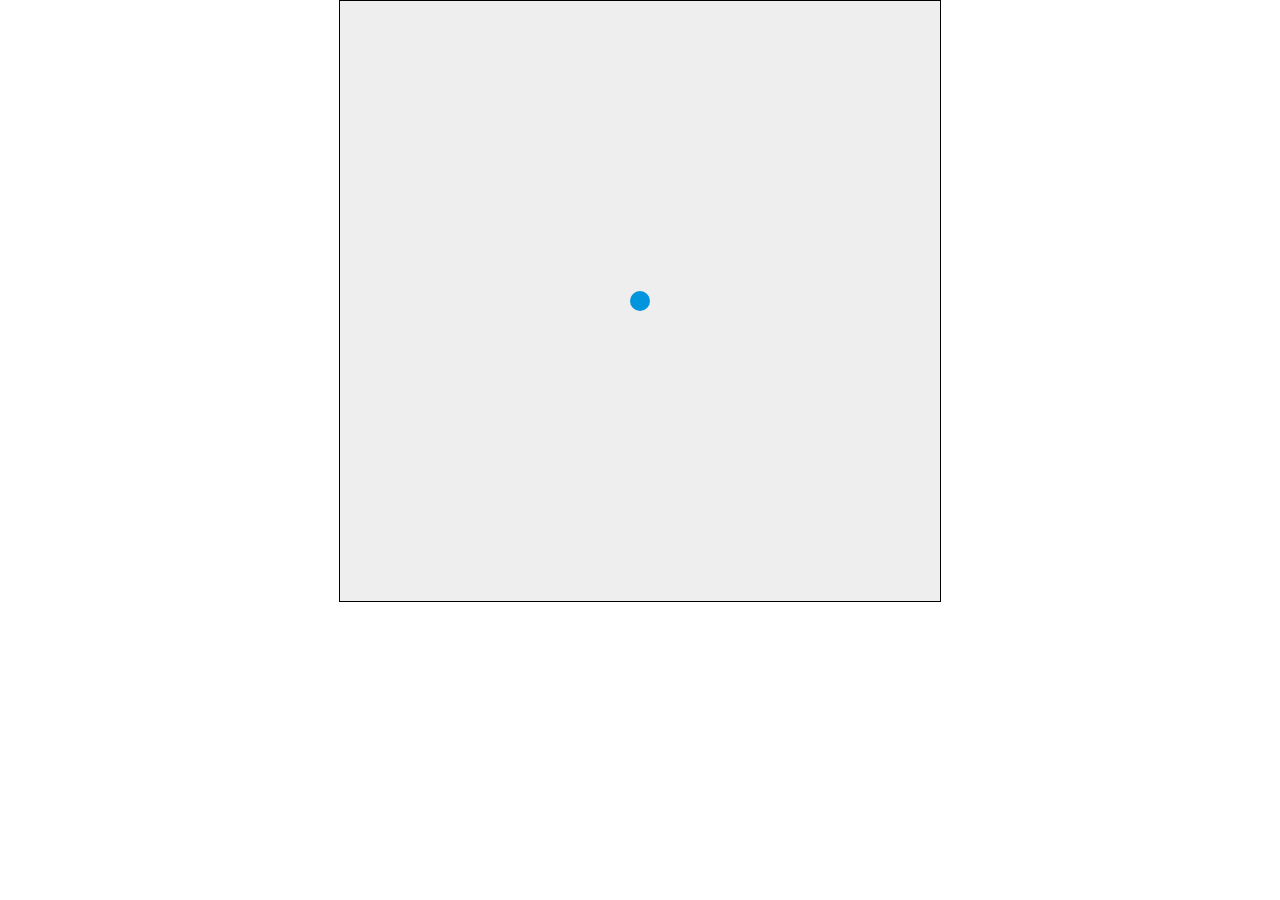
==== canvas2/index.html @ 968ddebb "Add files via upload" ====
<!DOCTYPE html>
<html lang="en">
  <head>
    <meta charset="UTF-8" />
    <title>Canvas game</title>
    <link rel="stylesheet" href="styles.css" />
    <script defer src="main.js"></script>
  </head>
  <body>
    <canvas id="myCanvas" width="600" height="600"></canvas>
  </body>
</html>
---- canvas2/styles.css ----
* {
  padding: 0;
  margin: 0;
}
canvas {
  background: #eee;
  display: block;
  margin: 0 auto;
  border: 1px solid black;
}
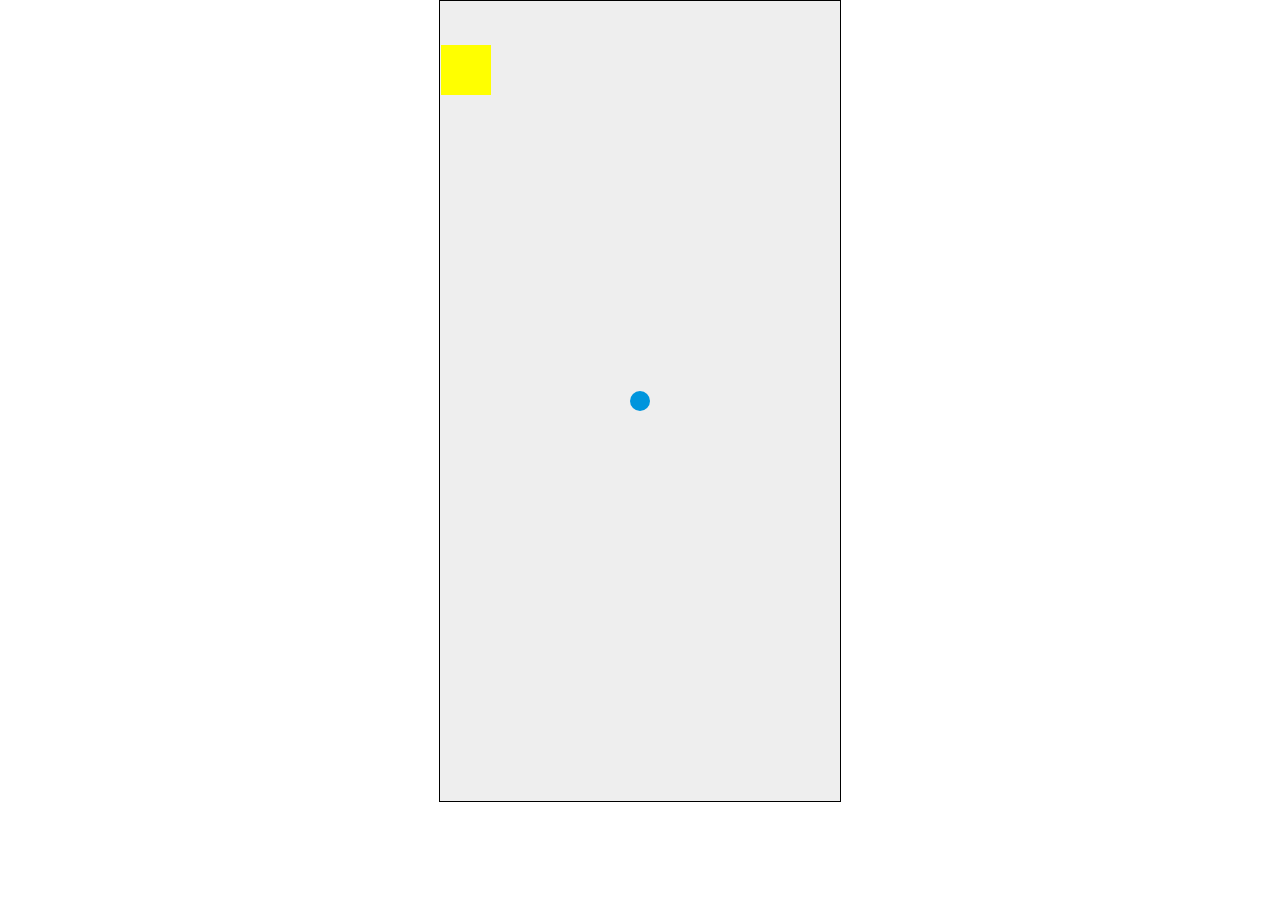
==== commit 48fb76f5: "Add files via upload" ====
--- a/canvas2/index.html
+++ b/canvas2/index.html
@@ -7,6 +7,6 @@
     <script defer src="main.js"></script>
   </head>
   <body>
-    <canvas id="myCanvas" width="600" height="600"></canvas>
+    <canvas id="myCanvas" width="400" height="800"></canvas>
   </body>
 </html>
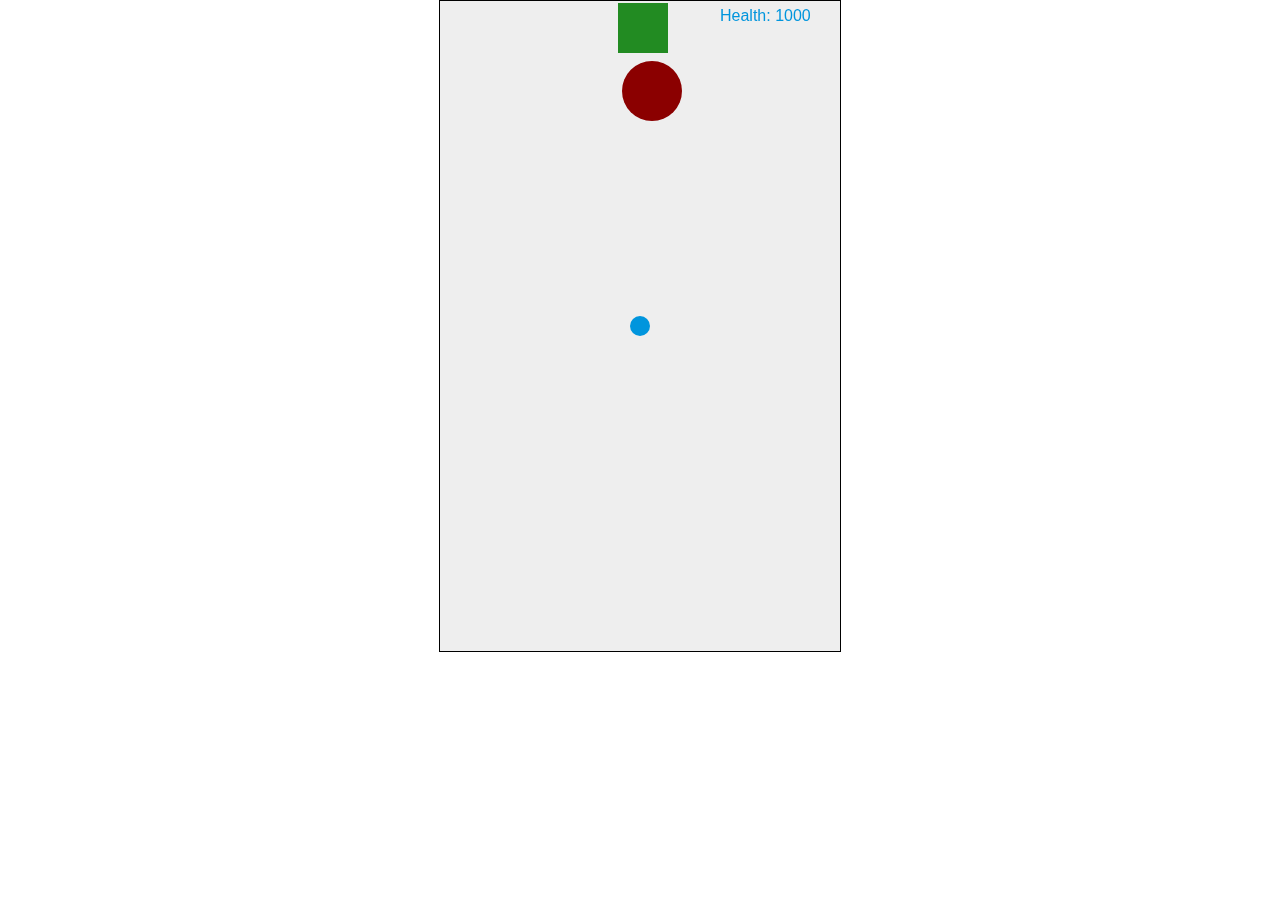
==== commit 75ef0cfc: "Add files via upload" ====
--- a/canvas2/index.html
+++ b/canvas2/index.html
@@ -7,6 +7,6 @@
     <script defer src="main.js"></script>
   </head>
   <body>
-    <canvas id="myCanvas" width="400" height="800"></canvas>
+    <canvas id="myCanvas" width="400" height="650"></canvas>
   </body>
 </html>
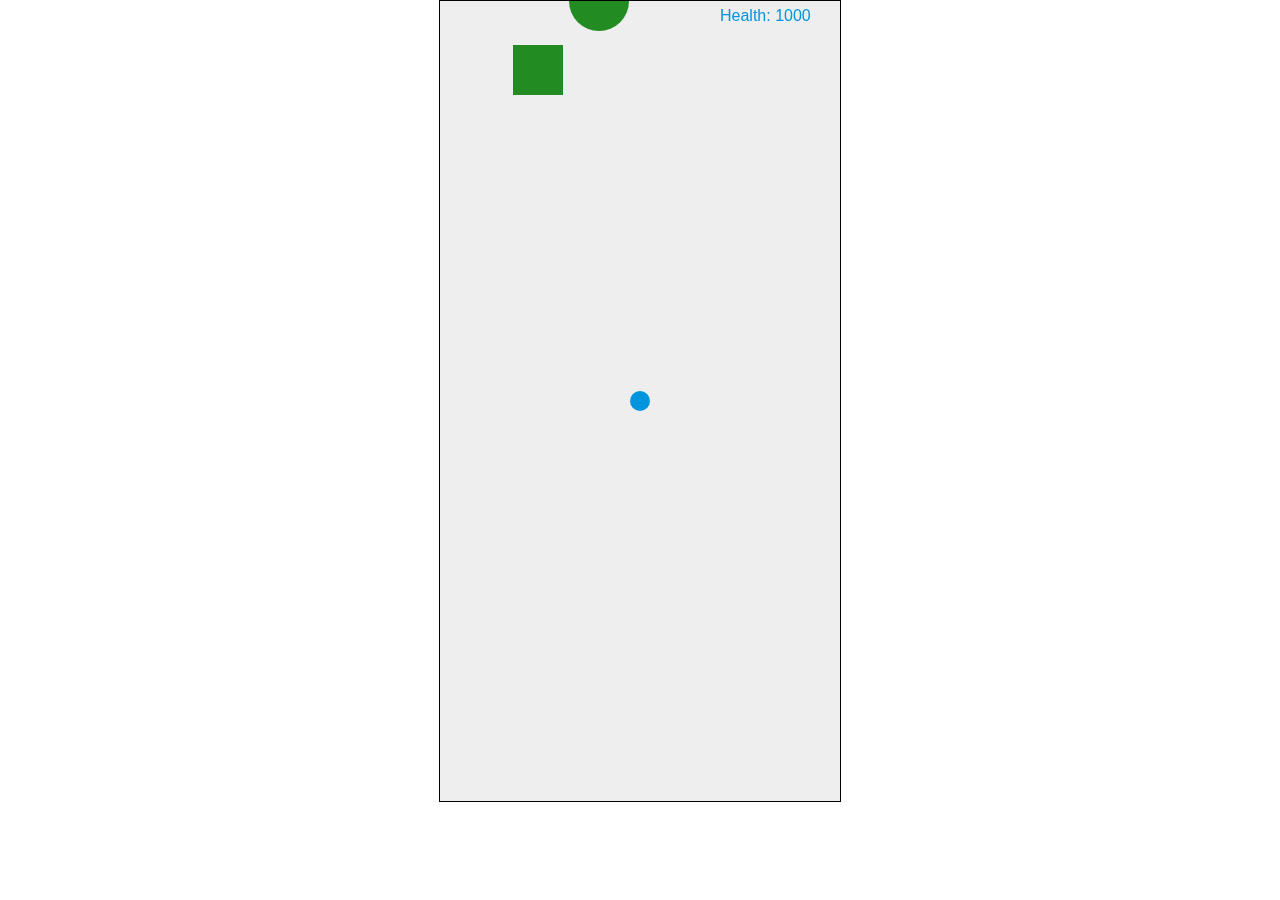
==== commit f997a140: "Add files via upload" ====
--- a/canvas2/index.html
+++ b/canvas2/index.html
@@ -7,6 +7,6 @@
     <script defer src="main.js"></script>
   </head>
   <body>
-    <canvas id="myCanvas" width="400" height="650"></canvas>
+    <canvas id="myCanvas" width="400" height="800"></canvas>
   </body>
 </html>
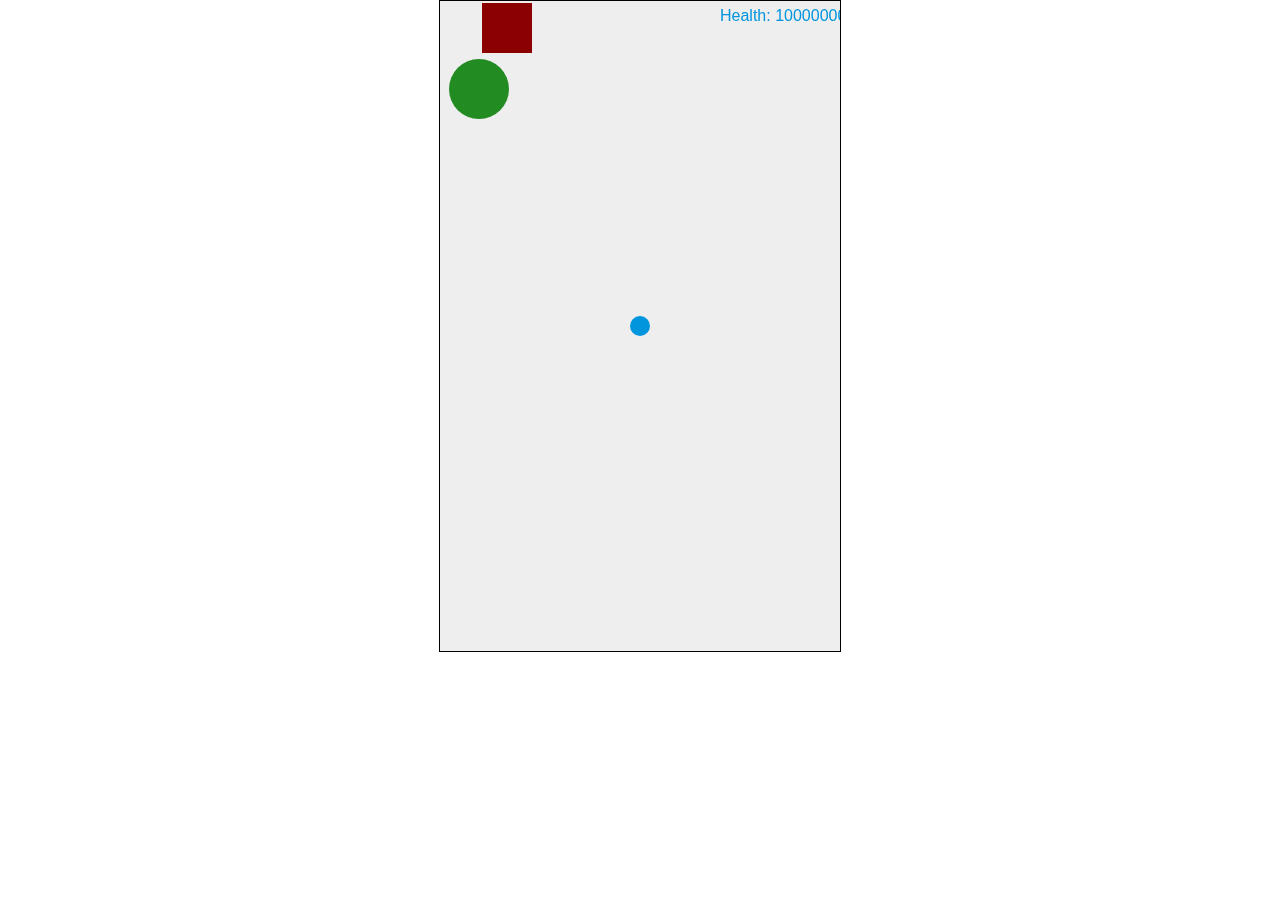
==== commit 0beb8aa6: "Add files via upload" ====
--- a/canvas2/index.html
+++ b/canvas2/index.html
@@ -7,6 +7,6 @@
     <script defer src="main.js"></script>
   </head>
   <body>
-    <canvas id="myCanvas" width="400" height="800"></canvas>
+    <canvas id="myCanvas" width="400" height="650"></canvas>
   </body>
 </html>
